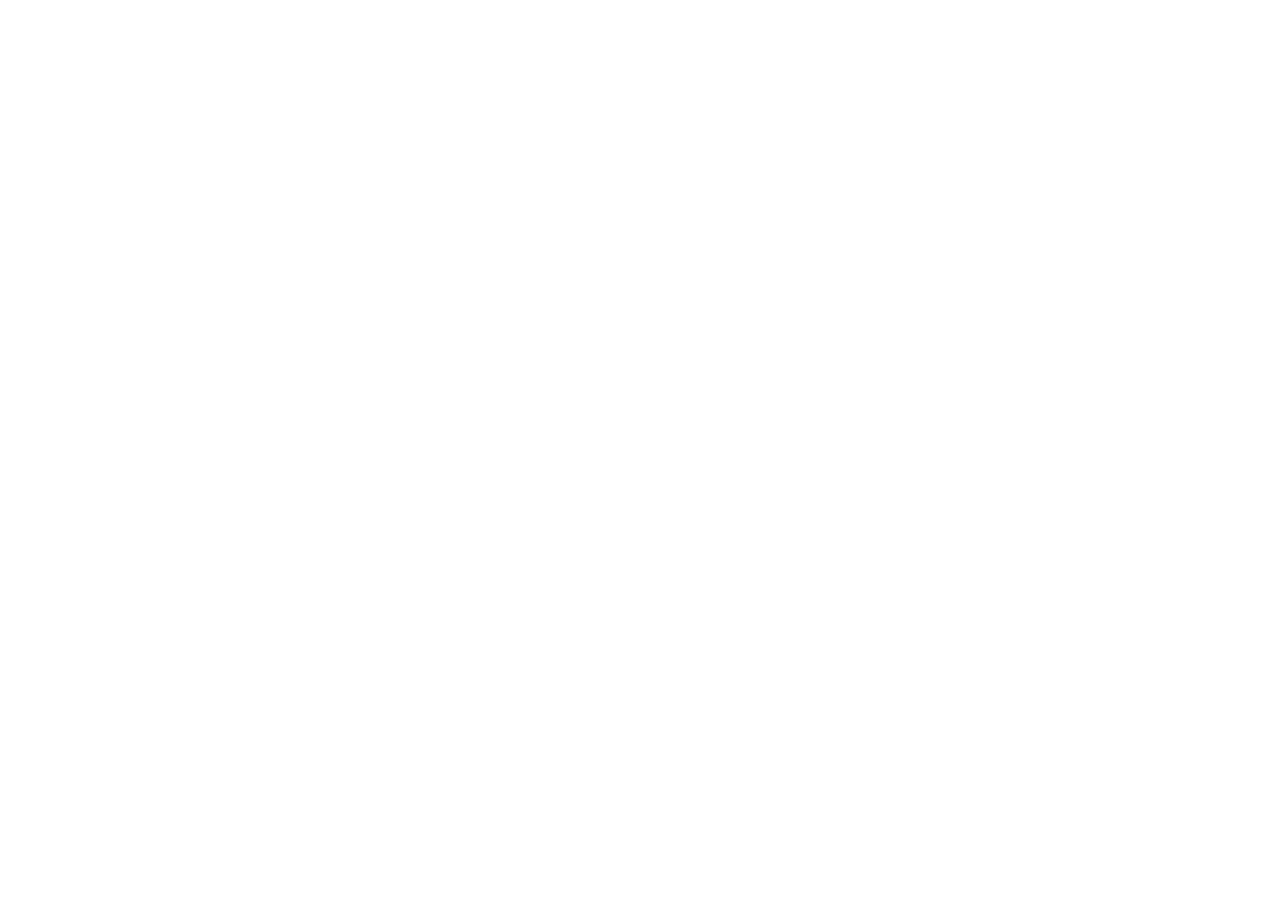
==== hidden-search/index.html @ e95c12cd "add simple-slider" ====
<!DOCTYPE html>
<html lang="en">
  <head>
    <meta charset="UTF-8" />
    <meta http-equiv="X-UA-Compatible" content="IE=edge" />
    <meta name="viewport" content="width=device-width, initial-scale=1.0" />
    <link rel="stylesheet" href="style.css" />
    <link
      rel="stylesheet"
      href="https://cdnjs.cloudflare.com/ajax/libs/font-awesome/5.15.4/css/all.min.css"
      integrity="sha512-1ycn6IcaQQ40/MKBW2W4Rhis/DbILU74C1vSrLJxCq57o941Ym01SwNsOMqvEBFlcgUa6xLiPY/NS5R+E6ztJQ=="
      crossorigin="anonymous"
    />
    <title>Hidden Search</title>
  </head>
  <body>
    <script src="script.js"></script>
  </body>
</html>
---- hidden-search/style.css ----
@import url("https://fonts.googleapis.com/css2?family=Roboto:wght@400;700&display=swap");

* {
  box-sizing: border-box;
}

body {
  font-family: "Roboto", sans-serif;
  display: flex;
  align-items: center;
  justify-content: center;

  height: 100vh;
  overflow: hidden;
  margin: 0;
}
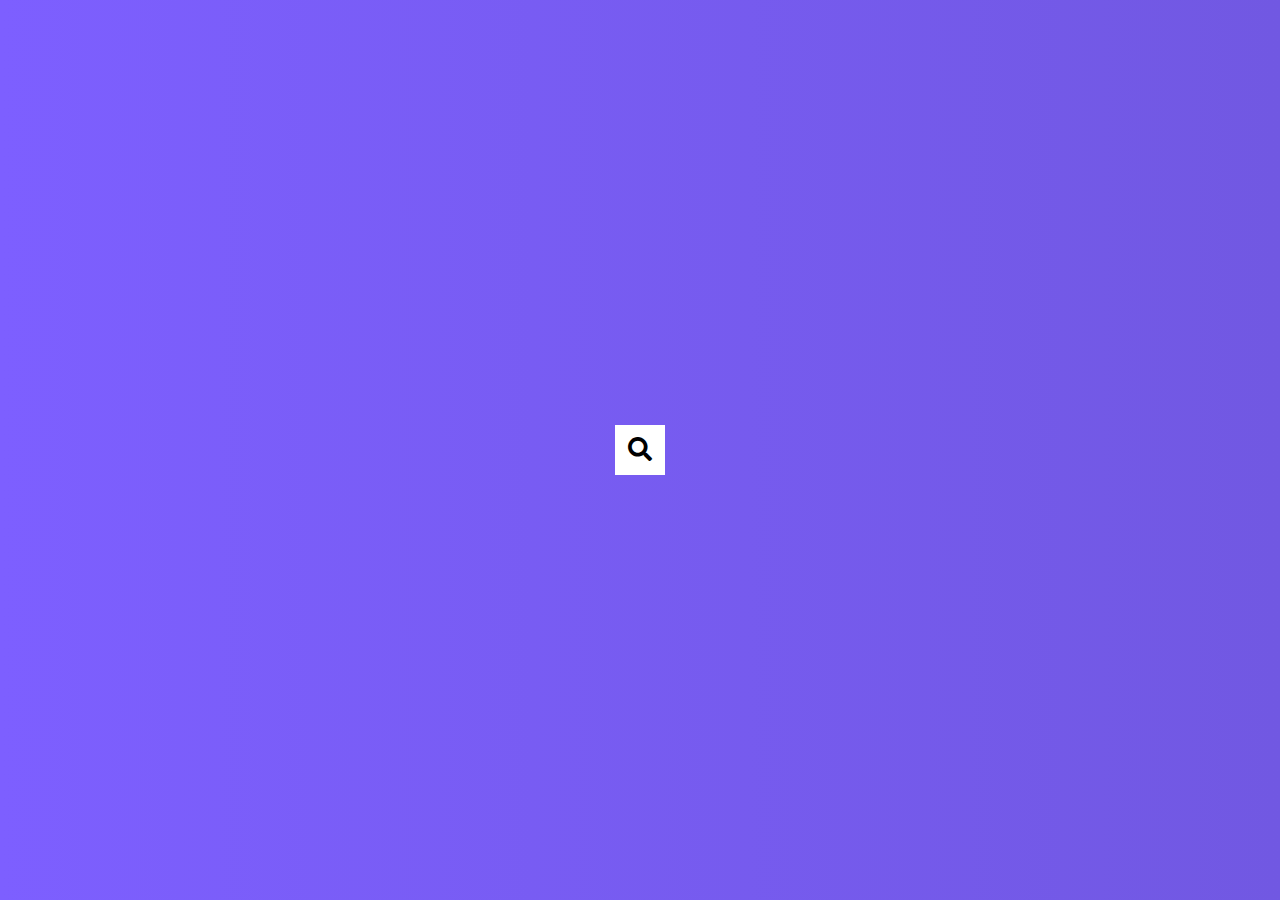
==== commit 7168efbd: "add hidden-search" ====
--- a/hidden-search/index.html
+++ b/hidden-search/index.html
@@ -14,6 +14,12 @@
     <title>Hidden Search</title>
   </head>
   <body>
+    <div class="search">
+      <input type="text" class="input" placeholder="Search..." />
+      <button class="btn">
+        <i class="fas fa-search"></i>
+      </button>
+    </div>
     <script src="script.js"></script>
   </body>
 </html>
--- a/hidden-search/style.css
+++ b/hidden-search/style.css
@@ -10,7 +10,52 @@
   align-items: center;
   justify-content: center;
 
+  background-image: linear-gradient(90deg, #7d5fff, #7158e2);
   height: 100vh;
   overflow: hidden;
   margin: 0;
 }
+
+.search {
+  position: relative;
+  height: 50px;
+}
+
+.search .input {
+  background-color: #fff;
+  border: 0;
+  font-size: 18px;
+  padding: 15px;
+
+  height: 50px;
+  width: 50px;
+  transition: width 0.3s ease;
+}
+
+.btn {
+  background-color: white;
+  border: 0;
+  cursor: pointer;
+  font-size: 24px;
+
+  position: absolute;
+  top: 0;
+  left: 0;
+  height: 50px;
+
+  width: 50px;
+  transition: transform 0.3s ease;
+}
+
+.btn:focus,
+.input:focus {
+  outline: none;
+}
+
+.search.active .input {
+  width: 200px;
+}
+
+.search.active .btn {
+  transform: translateX(198px);
+}
